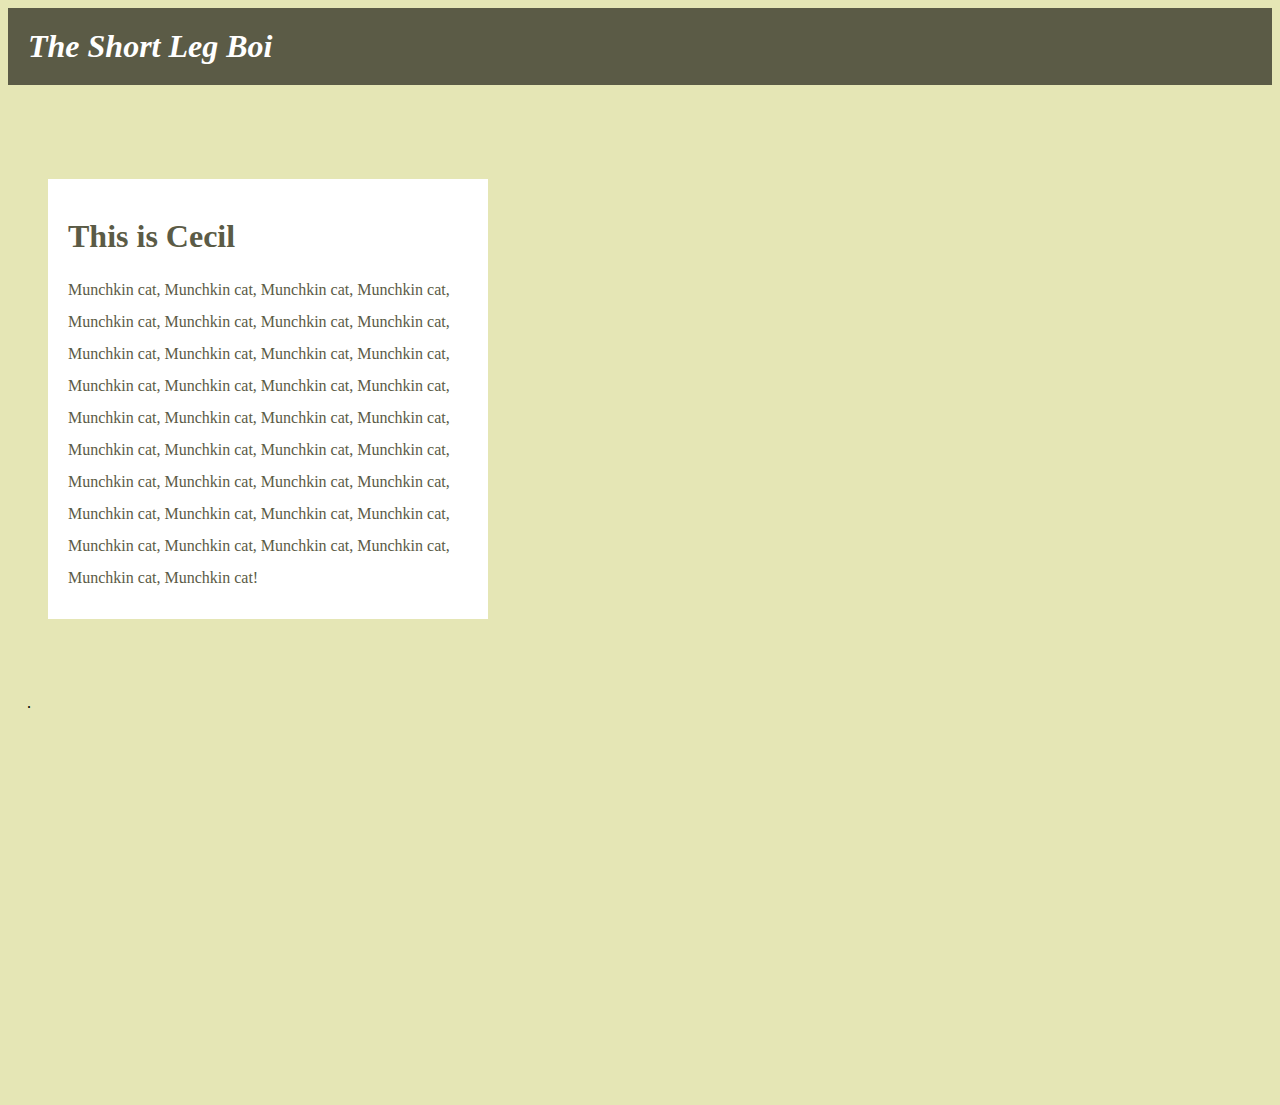
==== homework.html @ 6bc46823 "movie poster" ====
<!DOCTYPE html>
<html lang="en">
  <head>
    <meta charset="UTF-8">
    <link rel="stylesheet" href="homework.css">
    <meta name="viewport" content="width=device-width, initial-scale=1.0">
    <title>Homework</title>
  </head>
  <body>
    <h1 class='cat'><i>The Short Leg Boi</i></h1>
<br/>
<br/>
<br/>
<div class='box'>
    <h1>This is Cecil</h1>
    <p>
        Munchkin cat, Munchkin cat, Munchkin cat, Munchkin cat, Munchkin cat, Munchkin cat, Munchkin cat, Munchkin cat, Munchkin cat, Munchkin cat, Munchkin cat, Munchkin cat, Munchkin cat, Munchkin cat, Munchkin cat, Munchkin cat, Munchkin cat, Munchkin cat, Munchkin cat, Munchkin cat, Munchkin cat, Munchkin cat, Munchkin cat, Munchkin cat, Munchkin cat, Munchkin cat, Munchkin cat, Munchkin cat, Munchkin cat, Munchkin cat, Munchkin cat, Munchkin cat, Munchkin cat, Munchkin cat, Munchkin cat, Munchkin cat, Munchkin cat, Munchkin cat!
    </p>
</div>
<div class='cecil'>
<p>
    .  
</p>
</div>
</body>
</html>
---- homework.css ----
body{
    background-color: #e5e6b5;
}
.cat{
    background-color: #5b5b46;
    margin: 0;
    color: #ffffff;
    padding: 20px;
}
.box{
    background-color: #ffffff;
    width: 400px;
    height: 400px;
    margin: 40px;
    line-height: 2em;
    padding: 20px 20px;
    color: #5b5b46;
  
}
.cecil{
    width: 400px;
    height: 400px;
    padding: 19px;
    background-image: url(https://64.media.tumblr.com/932b80166de8165623e65837ab2e2875/tumblr_n1d606Jno11r22xuzo2_1280.jpg);
    background-position: center;
    background-size: cover;
    order: 1
}
.div{
    display: flex;
    flex-direction: row;
    justify-content: center;
    align-items: baseline;
    align-content: space-between;
}
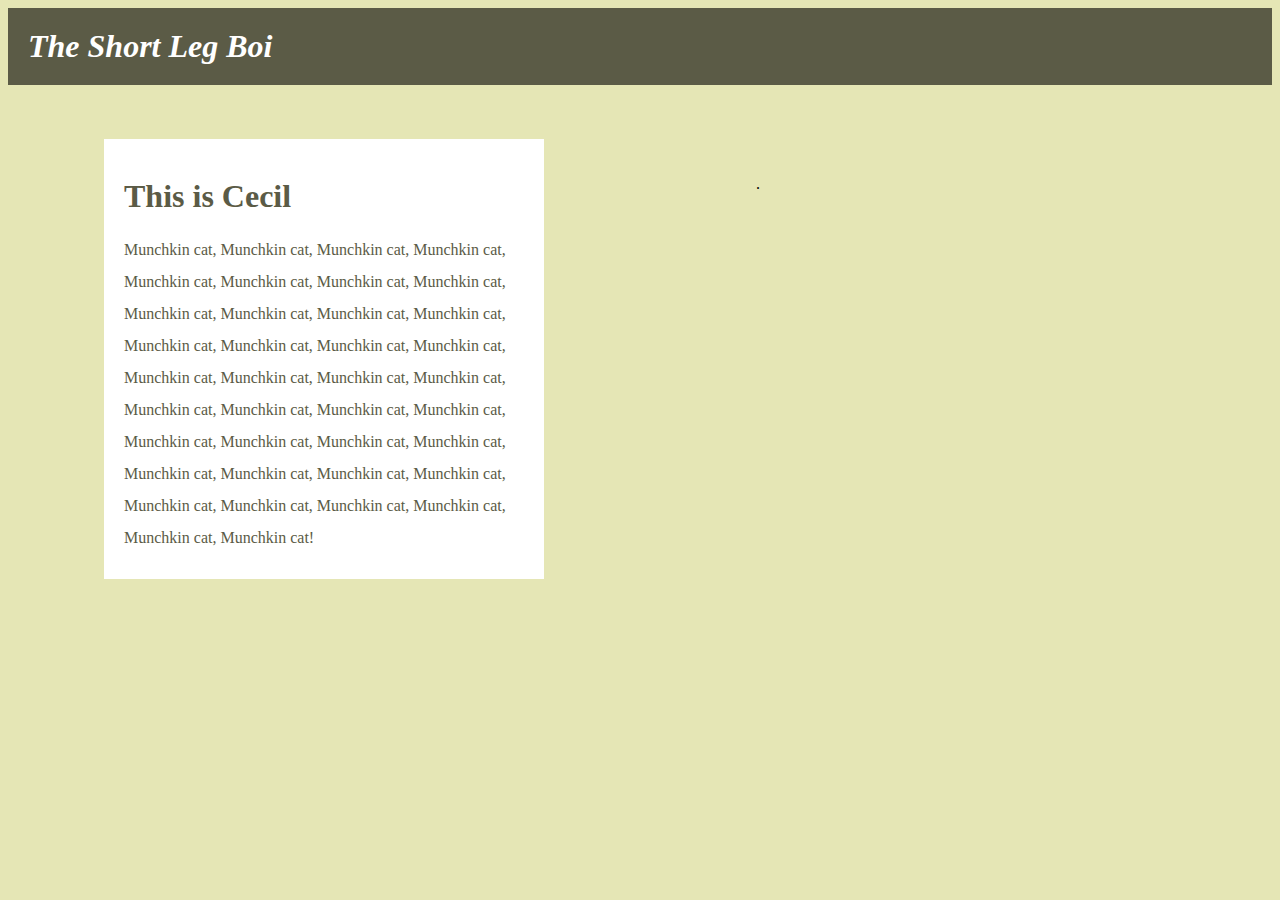
==== commit 3f1ebfca: "fixed flexbox issue" ====
--- a/homework.html
+++ b/homework.html
@@ -11,6 +11,7 @@
 <br/>
 <br/>
 <br/>
+<section class='nope'>
 <div class='box'>
     <h1>This is Cecil</h1>
     <p>
@@ -22,5 +23,6 @@
     .  
 </p>
 </div>
+</section>
 </body>
 </html>--- a/homework.css
+++ b/homework.css
@@ -11,7 +11,7 @@
     background-color: #ffffff;
     width: 400px;
     height: 400px;
-    margin: 40px;
+    
     line-height: 2em;
     padding: 20px 20px;
     color: #5b5b46;
@@ -20,16 +20,15 @@
 .cecil{
     width: 400px;
     height: 400px;
-    padding: 19px;
+    padding: 20px 20px;
+
     background-image: url(https://64.media.tumblr.com/932b80166de8165623e65837ab2e2875/tumblr_n1d606Jno11r22xuzo2_1280.jpg);
     background-position: center;
     background-size: cover;
-    order: 1
 }
-.div{
+.nope{
     display: flex;
-    flex-direction: row;
+    align-items: center;
     justify-content: center;
-    align-items: baseline;
-    align-content: space-between;
-}+    justify-content: space-around;
+}
